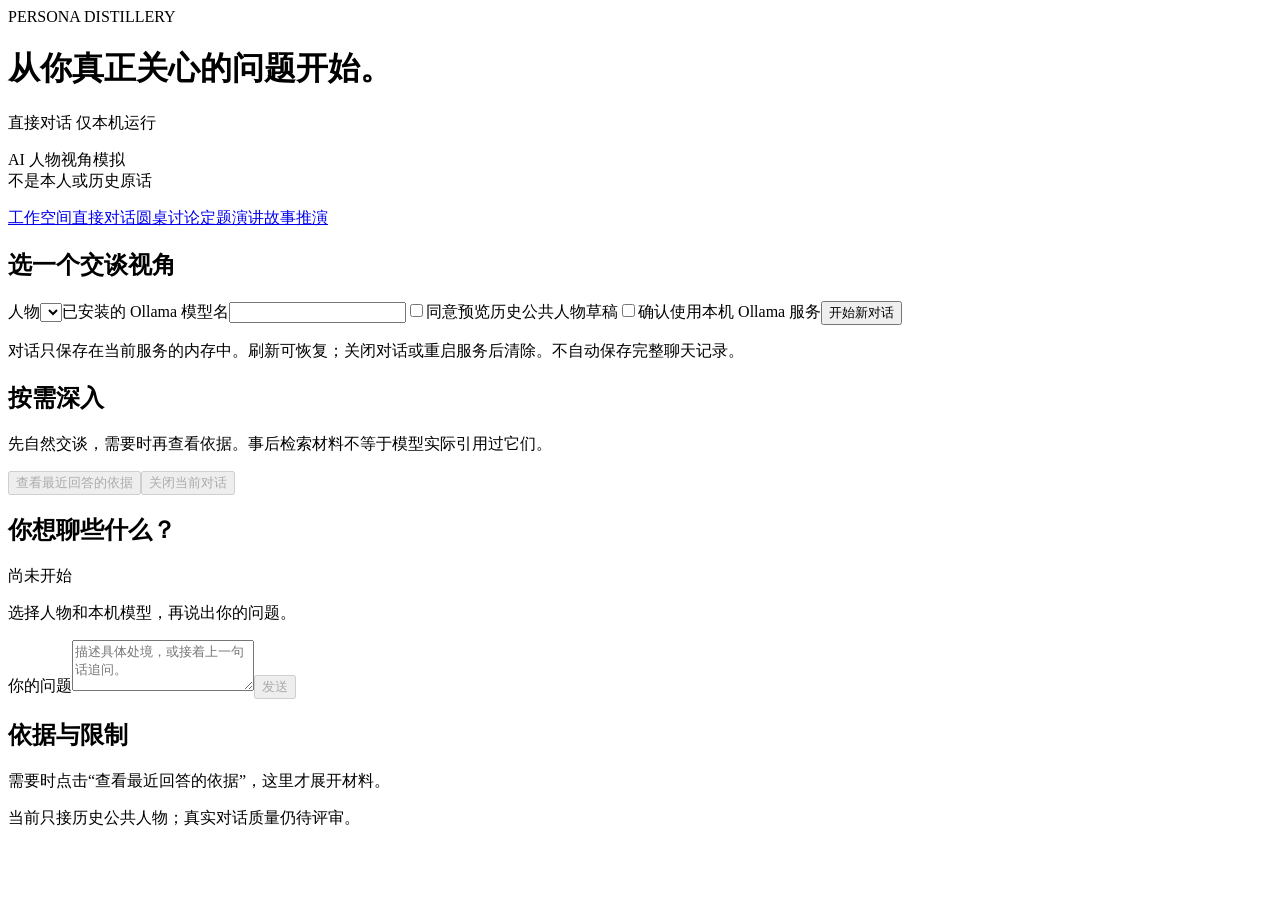
==== 本地应用/web/chat.html @ 42998127 "feat(app): add memory-only historical persona chat" ====
<!doctype html><html lang="zh-CN"><head><meta charset="utf-8"><meta name="viewport" content="width=device-width,initial-scale=1"><meta name="local-token" content="__LOCAL_TOKEN__"><title>人物视角 · 直接对话</title><link rel="stylesheet" href="/style.css"><script src="/chat.js" defer></script></head><body><header><div><span class="eyebrow">PERSONA DISTILLERY</span><h1>从你真正关心的问题开始。</h1><p>直接对话 <span class="badge">仅本机运行</span></p></div><p class="notice">AI 人物视角模拟<br>不是本人或历史原话</p></header><nav class="mode-nav" aria-label="工作形式"><a href="/home">工作空间</a><a href="/chat" aria-current="page">直接对话</a><a href="/">圆桌讨论</a><a href="/lecture">定题演讲</a><a href="/story">故事推演</a></nav>
<main><aside><section class="card"><h2>选一个交谈视角</h2><form id="create-form"><label for="person">人物</label><select id="person" required></select><label for="model">已安装的 Ollama 模型名</label><input id="model" required autocomplete="off"><label class="check"><input id="preview" type="checkbox">同意预览历史公共人物草稿</label><label class="check"><input id="local-confirm" type="checkbox" required>确认使用本机 Ollama 服务</label><button class="primary" type="submit">开始新对话</button></form><p class="hint">对话只保存在当前服务的内存中。刷新可恢复；关闭对话或重启服务后清除。不自动保存完整聊天记录。</p></section><section class="card"><h2>按需深入</h2><p class="hint">先自然交谈，需要时再查看依据。事后检索材料不等于模型实际引用过它们。</p><button id="audit" disabled>查看最近回答的依据</button><button id="close" disabled>关闭当前对话</button></section></aside>
<div class="workspace"><section class="card"><div class="section-head"><h2 id="title">你想聊些什么？</h2><span class="badge" id="status">尚未开始</span></div><div id="alert" role="status" aria-live="polite"></div><div id="turns" class="turns"><p class="hint">选择人物和本机模型，再说出你的问题。</p></div><form id="send-form"><label for="question">你的问题</label><textarea id="question" rows="3" maxlength="10000" required placeholder="描述具体处境，或接着上一句话追问。"></textarea><button class="primary" id="send" disabled>发送</button></form></section><section class="card"><h2>依据与限制</h2><div id="audit-view"><p class="hint">需要时点击“查看最近回答的依据”，这里才展开材料。</p></div></section></div></main><footer>当前只接历史公共人物；真实对话质量仍待评审。</footer></body></html>
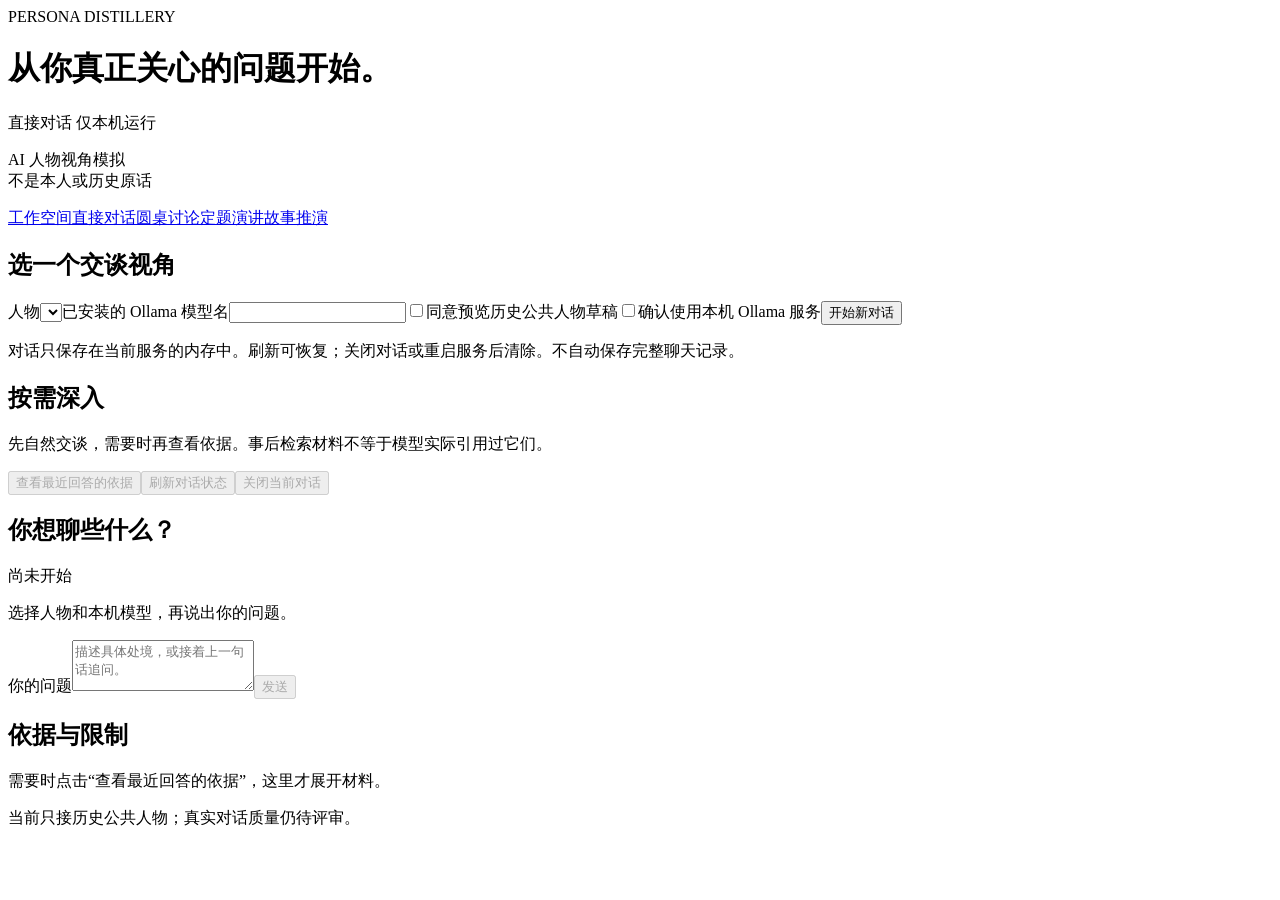
==== commit bd274735: "fix: preserve chat drafts and recover interrupted status reads" ====
--- a/本地应用/web/chat.html
+++ b/本地应用/web/chat.html
@@ -1,3 +1,3 @@
-<!doctype html><html lang="zh-CN"><head><meta charset="utf-8"><meta name="viewport" content="width=device-width,initial-scale=1"><meta name="local-token" content="__LOCAL_TOKEN__"><title>人物视角 · 直接对话</title><link rel="stylesheet" href="/style.css"><script src="/chat.js" defer></script></head><body><header><div><span class="eyebrow">PERSONA DISTILLERY</span><h1>从你真正关心的问题开始。</h1><p>直接对话 <span class="badge">仅本机运行</span></p></div><p class="notice">AI 人物视角模拟<br>不是本人或历史原话</p></header><nav class="mode-nav" aria-label="工作形式"><a href="/home">工作空间</a><a href="/chat" aria-current="page">直接对话</a><a href="/">圆桌讨论</a><a href="/lecture">定题演讲</a><a href="/story">故事推演</a></nav>
-<main><aside><section class="card"><h2>选一个交谈视角</h2><form id="create-form"><label for="person">人物</label><select id="person" required></select><label for="model">已安装的 Ollama 模型名</label><input id="model" required autocomplete="off"><label class="check"><input id="preview" type="checkbox">同意预览历史公共人物草稿</label><label class="check"><input id="local-confirm" type="checkbox" required>确认使用本机 Ollama 服务</label><button class="primary" type="submit">开始新对话</button></form><p class="hint">对话只保存在当前服务的内存中。刷新可恢复；关闭对话或重启服务后清除。不自动保存完整聊天记录。</p></section><section class="card"><h2>按需深入</h2><p class="hint">先自然交谈，需要时再查看依据。事后检索材料不等于模型实际引用过它们。</p><button id="audit" disabled>查看最近回答的依据</button><button id="close" disabled>关闭当前对话</button></section></aside>
+<!doctype html><html lang="zh-CN"><head><meta charset="utf-8"><meta name="viewport" content="width=device-width,initial-scale=1"><meta name="local-token" content="__LOCAL_TOKEN__"><title>人物视角 · 直接对话</title><link rel="stylesheet" href="/style.css"><script src="/chat.js" defer></script><script src="/model-status.js" defer></script></head><body><header><div><span class="eyebrow">PERSONA DISTILLERY</span><h1>从你真正关心的问题开始。</h1><p>直接对话 <span class="badge">仅本机运行</span></p></div><p class="notice">AI 人物视角模拟<br>不是本人或历史原话</p></header><nav class="mode-nav" aria-label="工作形式"><a href="/home">工作空间</a><a href="/chat" aria-current="page">直接对话</a><a href="/">圆桌讨论</a><a href="/lecture">定题演讲</a><a href="/story">故事推演</a></nav>
+<main><aside><section class="card"><h2>选一个交谈视角</h2><form id="create-form"><label for="person">人物</label><select id="person" required></select><label for="model">已安装的 Ollama 模型名</label><input id="model" required autocomplete="off"><label class="check"><input id="preview" type="checkbox">同意预览历史公共人物草稿</label><label class="check"><input id="local-confirm" type="checkbox" required>确认使用本机 Ollama 服务</label><button class="primary" type="submit">开始新对话</button></form><p class="hint">对话只保存在当前服务的内存中。刷新可恢复；关闭对话或重启服务后清除。不自动保存完整聊天记录。</p></section><section class="card"><h2>按需深入</h2><p class="hint">先自然交谈，需要时再查看依据。事后检索材料不等于模型实际引用过它们。</p><button id="audit" disabled>查看最近回答的依据</button><button id="refresh" disabled>刷新对话状态</button><button id="close" disabled>关闭当前对话</button></section></aside>
 <div class="workspace"><section class="card"><div class="section-head"><h2 id="title">你想聊些什么？</h2><span class="badge" id="status">尚未开始</span></div><div id="alert" role="status" aria-live="polite"></div><div id="turns" class="turns"><p class="hint">选择人物和本机模型，再说出你的问题。</p></div><form id="send-form"><label for="question">你的问题</label><textarea id="question" rows="3" maxlength="10000" required placeholder="描述具体处境，或接着上一句话追问。"></textarea><button class="primary" id="send" disabled>发送</button></form></section><section class="card"><h2>依据与限制</h2><div id="audit-view"><p class="hint">需要时点击“查看最近回答的依据”，这里才展开材料。</p></div></section></div></main><footer>当前只接历史公共人物；真实对话质量仍待评审。</footer></body></html>
